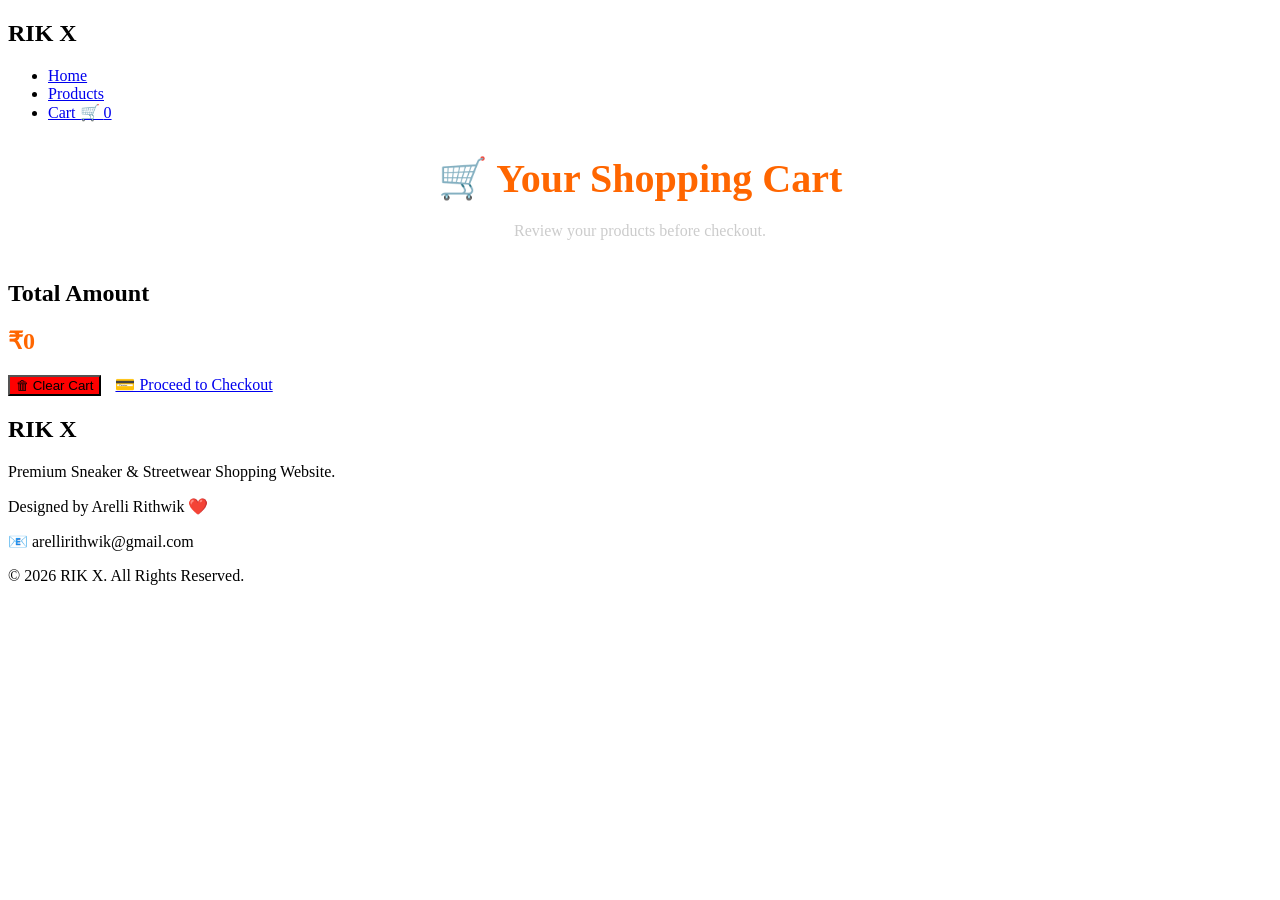
==== cart.html @ bfd74b66 "Add files via upload" ====
<!DOCTYPE html>
<html lang="en">
<head>
    <meta charset="UTF-8">
    <meta name="viewport" content="width=device-width, initial-scale=1.0">
    <title>RIK X | Shopping Cart</title>

    <!-- CSS -->
    <link rel="stylesheet" href="css/style.css">

    <!-- Google Font -->
    <link href="https://fonts.googleapis.com/css2?family=Poppins:wght@300;400;500;600;700;800&display=swap" rel="stylesheet">
</head>
<body>

<!-- ================= NAVBAR ================= -->
<header>
    <nav class="navbar">
        <h2 class="logo">RIK X</h2>

        <ul class="nav-links">
            <li><a href="index.html">Home</a></li>
            <li><a href="products.html">Products</a></li>
            <li><a href="cart.html">Cart 🛒 <span id="cart-count">0</span></a></li>
        </ul>
    </nav>
</header>

<!-- ================= CART SECTION ================= -->
<section class="cart-section">

    <h2 style="text-align:center;color:#ff6600;font-size:40px;margin-bottom:20px;">
        🛒 Your Shopping Cart
    </h2>

    <p style="text-align:center;color:#ccc;margin-bottom:40px;">
        Review your products before checkout.
    </p>

    <!-- Products Display Here -->
    <div id="cart-items"></div>

    <!-- Total Price -->
    <div class="total-box">
        <h2>Total Amount</h2>
        <h1 id="total-price" style="color:#ff6600;">₹0</h1>

        <button onclick="clearCart()" class="checkout-btn" style="background:red; margin-right:10px;">
            🗑 Clear Cart
        </button>

        <a href="checkout.html" class="checkout-btn">
            💳 Proceed to Checkout
        </a>
    </div>

</section>

<!-- ================= FOOTER ================= -->
<footer>
    <h2>RIK X</h2>
    <p>Premium Sneaker & Streetwear Shopping Website.</p>
    <p>Designed by Arelli Rithwik ❤️</p>
    <p>📧 arellirithwik@gmail.com</p>
    <p>© 2026 RIK X. All Rights Reserved.</p>
</footer>

<!-- JavaScript -->
<script src="js/script.js"></script>

</body>
</html>
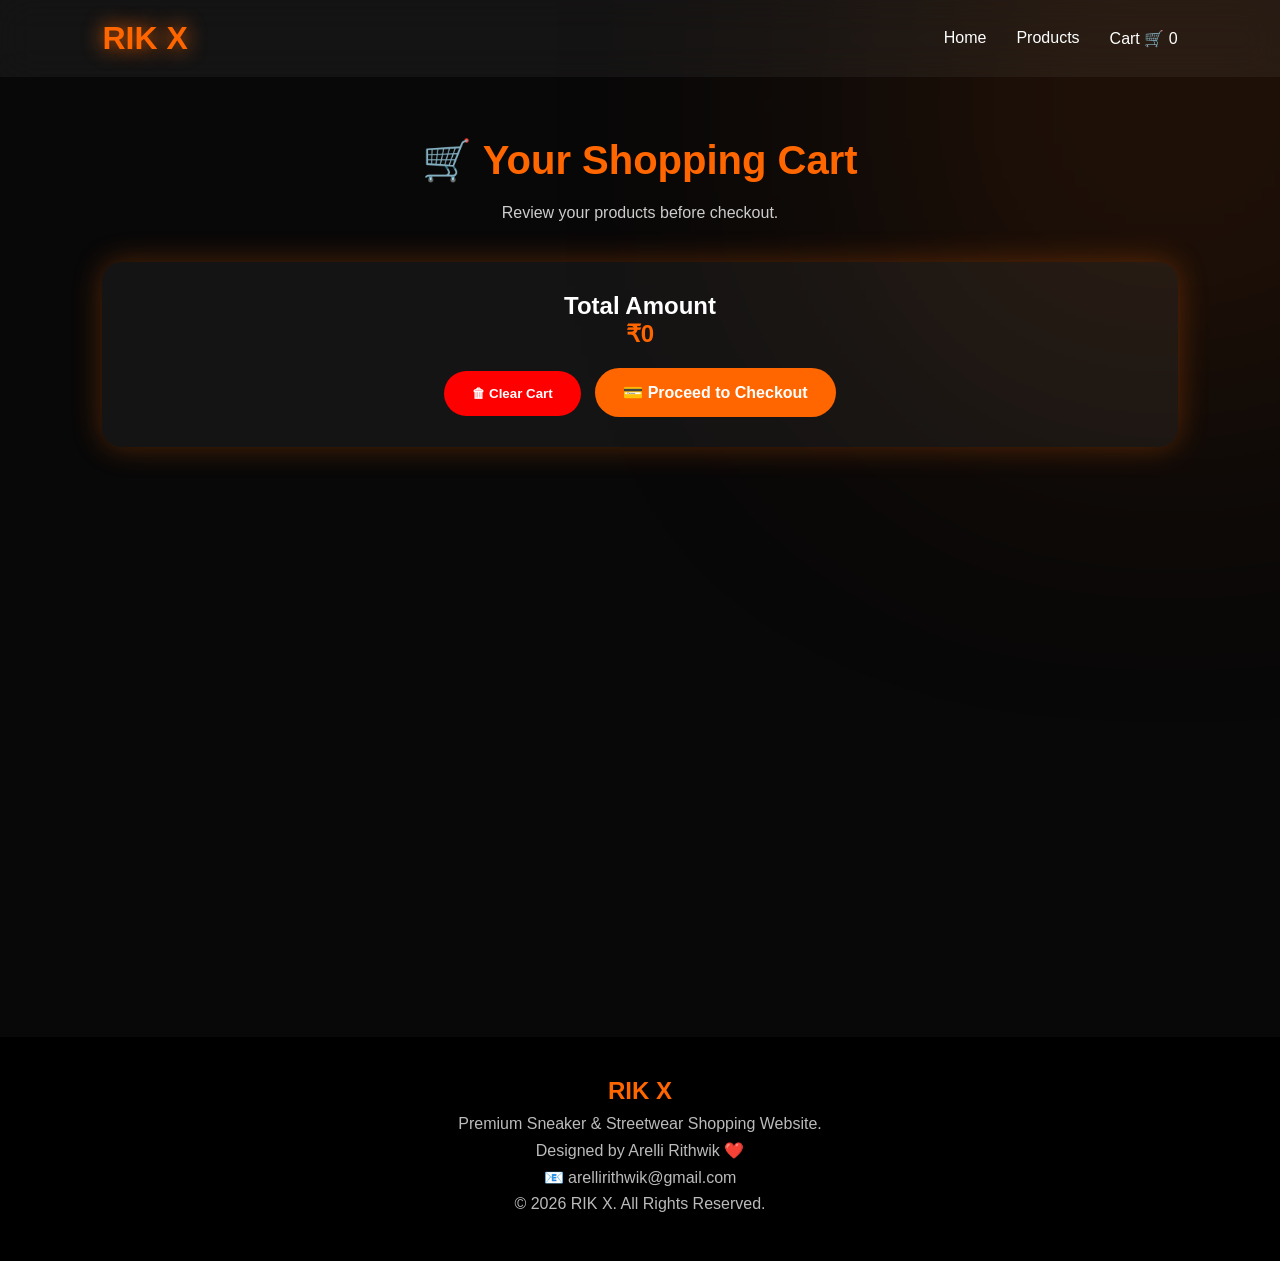
==== commit 370e4f35: "Update cart.html" ====
--- a/cart.html
+++ b/cart.html
@@ -6,7 +6,7 @@
     <title>RIK X | Shopping Cart</title>
 
     <!-- CSS -->
-    <link rel="stylesheet" href="css/style.css">
+    <link rel="stylesheet" href="style.css">
 
     <!-- Google Font -->
     <link href="https://fonts.googleapis.com/css2?family=Poppins:wght@300;400;500;600;700;800&display=swap" rel="stylesheet">
@@ -66,7 +66,7 @@
 </footer>
 
 <!-- JavaScript -->
-<script src="js/script.js"></script>
+<script src="script.js"></script>
 
 </body>
-</html>+</html>
--- a/style.css
+++ b/style.css
@@ -0,0 +1,519 @@
+/* =========================================
+   RIK X - 3D E-Commerce Website CSS
+   Author: Arelli Rithwik
+========================================= */
+
+@import url('https://fonts.googleapis.com/css2?family=Poppins:wght@300;400;500;600;700;800&display=swap');
+
+*{
+    margin:0;
+    padding:0;
+    box-sizing:border-box;
+    font-family:'Poppins',sans-serif;
+}
+
+body{
+    background:#080808;
+    color:#fff;
+    overflow-x:hidden;
+}
+
+/* Background Glow */
+body::before{
+    content:"";
+    position:fixed;
+    width:450px;
+    height:450px;
+    background:#ff6600;
+    filter:blur(180px);
+    opacity:.20;
+    top:-120px;
+    right:-120px;
+    z-index:-1;
+}
+
+/* ================= NAVBAR ================= */
+.navbar{
+    display:flex;
+    justify-content:space-between;
+    align-items:center;
+    padding:20px 8%;
+    background:rgba(255,255,255,.05);
+    backdrop-filter:blur(18px);
+    position:sticky;
+    top:0;
+    z-index:999;
+}
+
+.logo{
+    font-size:32px;
+    font-weight:800;
+    color:#ff6600;
+    text-shadow:0 0 20px #ff6600;
+}
+
+.nav-links{
+    display:flex;
+    gap:30px;
+    list-style:none;
+}
+
+.nav-links a{
+    color:white;
+    text-decoration:none;
+    transition:.3s;
+}
+
+.nav-links a:hover{
+    color:#ff6600;
+}
+
+/* ================= HERO ================= */
+.hero{
+    min-height:100vh;
+    display:flex;
+    justify-content:space-between;
+    align-items:center;
+    padding:60px 8%;
+    gap:40px;
+}
+
+.hero-text{
+    flex:1;
+}
+
+.hero h4{
+    color:#ff6600;
+    letter-spacing:5px;
+    margin-bottom:15px;
+}
+
+.hero h1{
+    font-size:70px;
+    line-height:1.1;
+}
+
+.hero h1 span{
+    color:#ff6600;
+    text-shadow:0 0 25px #ff6600;
+}
+
+.hero p{
+    color:#ccc;
+    margin:25px 0;
+    line-height:30px;
+    font-size:18px;
+}
+
+.btn{
+    display:inline-block;
+    padding:14px 35px;
+    border-radius:35px;
+    background:#ff6600;
+    color:white;
+    text-decoration:none;
+    font-weight:700;
+    transition:.3s;
+    box-shadow:0 0 25px rgba(255,102,0,.6);
+}
+
+.btn:hover{
+    transform:translateY(-5px);
+    background:#ff8c00;
+}
+
+/* ================= 3D SHOE CARD ================= */
+.shoe-container{
+    flex:1;
+    display:flex;
+    justify-content:center;
+    perspective:1200px;
+}
+
+.shoe-card{
+    width:360px;
+    height:360px;
+    border-radius:35px;
+    background:linear-gradient(145deg,#111,#222);
+    display:flex;
+    justify-content:center;
+    align-items:center;
+    transition:.2s ease;
+    transform-style:preserve-3d;
+    box-shadow:
+      0 0 40px rgba(255,102,0,.35),
+      inset 0 0 25px rgba(255,255,255,.05);
+}
+
+.shoe-card img{
+    width:270px;
+    transform:translateZ(60px);
+    filter:drop-shadow(0 25px 25px rgba(255,102,0,.6));
+    animation:float 3s ease-in-out infinite;
+}
+
+@keyframes float{
+    0%,100%{
+        transform:translateY(0) translateZ(60px);
+    }
+    50%{
+        transform:translateY(-18px) translateZ(60px);
+    }
+}
+
+/* ================= FEATURES ================= */
+.features{
+    display:grid;
+    grid-template-columns:repeat(auto-fit,minmax(250px,1fr));
+    gap:25px;
+    padding:60px 8%;
+}
+
+.feature-box{
+    background:rgba(255,255,255,.05);
+    border:1px solid rgba(255,255,255,.08);
+    padding:30px;
+    border-radius:20px;
+    backdrop-filter:blur(12px);
+    transition:.3s;
+}
+
+.feature-box:hover{
+    transform:translateY(-8px);
+    box-shadow:0 0 30px rgba(255,102,0,.3);
+}
+
+.feature-box h3{
+    color:#ff6600;
+    margin-bottom:15px;
+}
+
+/* ================= TRENDING ================= */
+.trending{
+    padding:70px 8%;
+}
+
+.trending h2{
+    text-align:center;
+    font-size:42px;
+    margin-bottom:40px;
+    color:#ff6600;
+}
+
+.product-grid{
+    display:grid;
+    grid-template-columns:repeat(auto-fit,minmax(260px,1fr));
+    gap:30px;
+}
+
+.product-card{
+    background:rgba(255,255,255,.05);
+    border-radius:25px;
+    padding:20px;
+    text-align:center;
+    transition:.4s;
+    backdrop-filter:blur(15px);
+}
+
+.product-card:hover{
+    transform:translateY(-10px) scale(1.03);
+    box-shadow:0 0 35px rgba(255,102,0,.45);
+}
+
+.product-card img{
+    width:100%;
+    height:230px;
+    object-fit:contain;
+    transition:.4s;
+}
+
+.product-card:hover img{
+    transform:scale(1.08) rotate(-6deg);
+}
+
+.product-card h3{
+    margin:18px 0 8px;
+}
+
+.product-card p{
+    color:#ff6600;
+    font-weight:bold;
+    font-size:22px;
+}
+
+.product-card button{
+    margin-top:15px;
+    width:100%;
+    padding:12px;
+    border:none;
+    border-radius:30px;
+    background:#ff6600;
+    color:white;
+    cursor:pointer;
+    transition:.3s;
+}
+
+.product-card button:hover{
+    background:#ff8c00;
+}
+
+/* ================= SALE SECTION ================= */
+.sale{
+    margin:70px 8%;
+    padding:60px;
+    text-align:center;
+    border-radius:30px;
+    background:linear-gradient(90deg,#ff6600,#ff3300);
+}
+
+.sale h2{
+    letter-spacing:4px;
+}
+
+.sale h1{
+    font-size:60px;
+    margin:20px 0;
+}
+
+.sale p{
+    margin-bottom:25px;
+}
+
+/* ================= FOOTER ================= */
+footer{
+    text-align:center;
+    padding:40px 20px;
+    background:#000;
+    margin-top:60px;
+}
+
+footer h2{
+    color:#ff6600;
+    margin-bottom:10px;
+}
+
+footer p{
+    color:#bbb;
+    margin:8px 0;
+}
+
+/* ================= RESPONSIVE ================= */
+@media(max-width:900px){
+
+.hero{
+    flex-direction:column;
+    text-align:center;
+}
+
+.hero h1{
+    font-size:48px;
+}
+
+.navbar{
+    flex-direction:column;
+    gap:15px;
+}
+
+.nav-links{
+    flex-wrap:wrap;
+    justify-content:center;
+}
+
+.shoe-card{
+    width:300px;
+    height:300px;
+}
+
+.shoe-card img{
+    width:220px;
+}
+
+.sale h1{
+    font-size:38px;
+}
+
+}
+
+@media(max-width:600px){
+.hero h1{
+    font-size:38px;
+}
+
+.hero p{
+    font-size:16px;
+}
+
+.sale{
+    padding:35px 20px;
+}
+
+.trending h2{
+    font-size:30px;
+}
+}
+
+.cart-section{
+    padding:60px 8%;
+    min-height:100vh;
+}
+
+.cart-item{
+    display:flex;
+    align-items:center;
+    justify-content:space-between;
+    background:rgba(255,255,255,0.05);
+    border:1px solid rgba(255,255,255,0.08);
+    backdrop-filter:blur(15px);
+    border-radius:20px;
+    padding:20px;
+    margin-bottom:20px;
+    box-shadow:0 0 25px rgba(255,102,0,0.2);
+}
+
+.cart-item img{
+    width:120px;
+    height:120px;
+    object-fit:contain;
+    border-radius:15px;
+}
+
+.cart-details h3{
+    color:#fff;
+    margin-bottom:8px;
+}
+
+.cart-details p{
+    color:#ff6600;
+    font-size:20px;
+    font-weight:bold;
+}
+
+.qty-box{
+    display:flex;
+    align-items:center;
+    gap:12px;
+    margin-top:12px;
+}
+
+.qty-box button{
+    width:35px;
+    height:35px;
+    border:none;
+    border-radius:50%;
+    background:#ff6600;
+    color:#fff;
+    cursor:pointer;
+    font-size:18px;
+}
+
+.total-box{
+    text-align:center;
+    margin-top:40px;
+    padding:30px;
+    background:rgba(255,255,255,0.05);
+    border-radius:20px;
+    box-shadow:0 0 30px rgba(255,102,0,0.3);
+}
+
+.checkout-btn{
+    display:inline-block;
+    padding:15px 28px;
+    background:#ff6600;
+    color:white;
+    text-decoration:none;
+    border:none;
+    border-radius:30px;
+    font-weight:bold;
+    margin-top:20px;
+    cursor:pointer;
+    transition:.3s;
+}
+
+.checkout-btn:hover{
+    background:#ff8c00;
+    transform:scale(1.05);
+}
+
+/* ================= CHECKOUT PAGE ================= */
+
+.checkout-section{
+    min-height:100vh;
+    display:flex;
+    justify-content:center;
+    align-items:center;
+    padding:60px 20px;
+}
+
+.checkout-box{
+    width:450px;
+    background:rgba(255,255,255,0.05);
+    border:1px solid rgba(255,102,0,0.3);
+    backdrop-filter:blur(15px);
+    border-radius:25px;
+    padding:35px;
+    box-shadow:0 0 35px rgba(255,102,0,0.35);
+}
+
+.checkout-box h1{
+    text-align:center;
+    color:#ff6600;
+    margin-bottom:10px;
+}
+
+.checkout-box p{
+    text-align:center;
+    color:#ccc;
+    margin-bottom:20px;
+}
+
+.checkout-box input,
+.checkout-box textarea,
+.checkout-box select{
+    width:100%;
+    padding:14px;
+    margin:12px 0;
+    border:none;
+    border-radius:12px;
+    background:#1b1b1b;
+    color:white;
+    outline:none;
+}
+
+.order-summary{
+    background:#111;
+    padding:18px;
+    border-radius:15px;
+    margin:20px 0;
+    text-align:center;
+    border:1px solid #ff6600;
+}
+
+.order-summary h2{
+    color:#ff6600;
+    margin-top:10px;
+}
+
+.place-order-btn{
+    width:100%;
+    padding:15px;
+    border:none;
+    border-radius:30px;
+    background:#ff6600;
+    color:white;
+    font-size:17px;
+    font-weight:bold;
+    cursor:pointer;
+    transition:.3s;
+}
+
+.place-order-btn:hover{
+    background:#ff8c00;
+    transform:scale(1.05);
+    box-shadow:0 0 20px #ff6600;
+}
+
+#successMessage{
+    text-align:center;
+    margin-top:18px;
+    font-weight:bold;
+}
